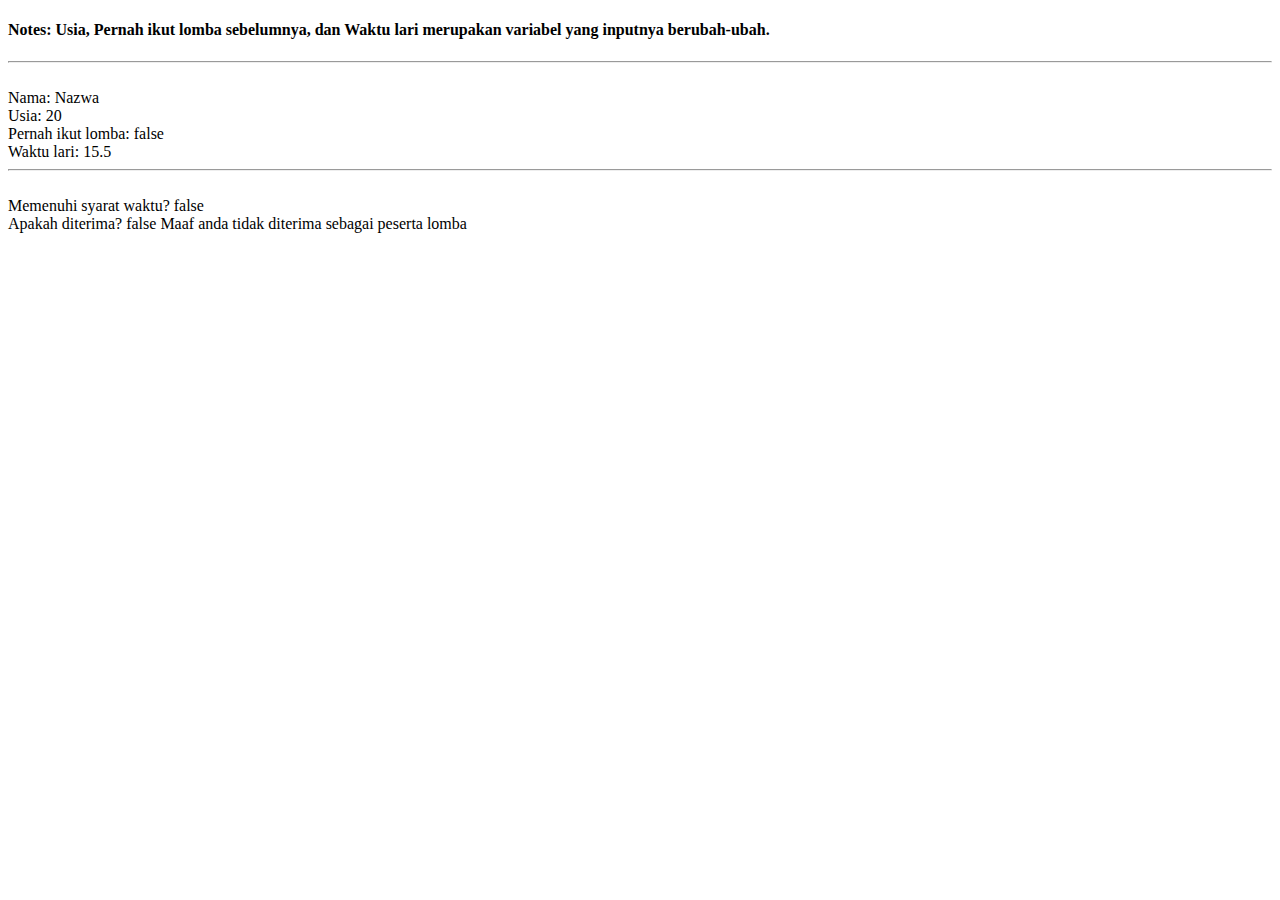
==== belajar_javascript_dasar/index.html @ a9eb17eb "Tugas JS" ====
<!DOCTYPE html>
<html lang="id">
<head>
    <meta charset="UTF-8">
    <meta name="viewport" content="width=device-width, initial-scale=1.0">
    <title>Hasil Kelayakan Lomba Lari</title>
</head>
<body>
    <h4>Notes: Usia, Pernah ikut lomba sebelumnya, dan Waktu lari merupakan variabel yang inputnya berubah-ubah.</h4>

    <hr>

    <script src="./hello.js"></script>

</body>
</html>
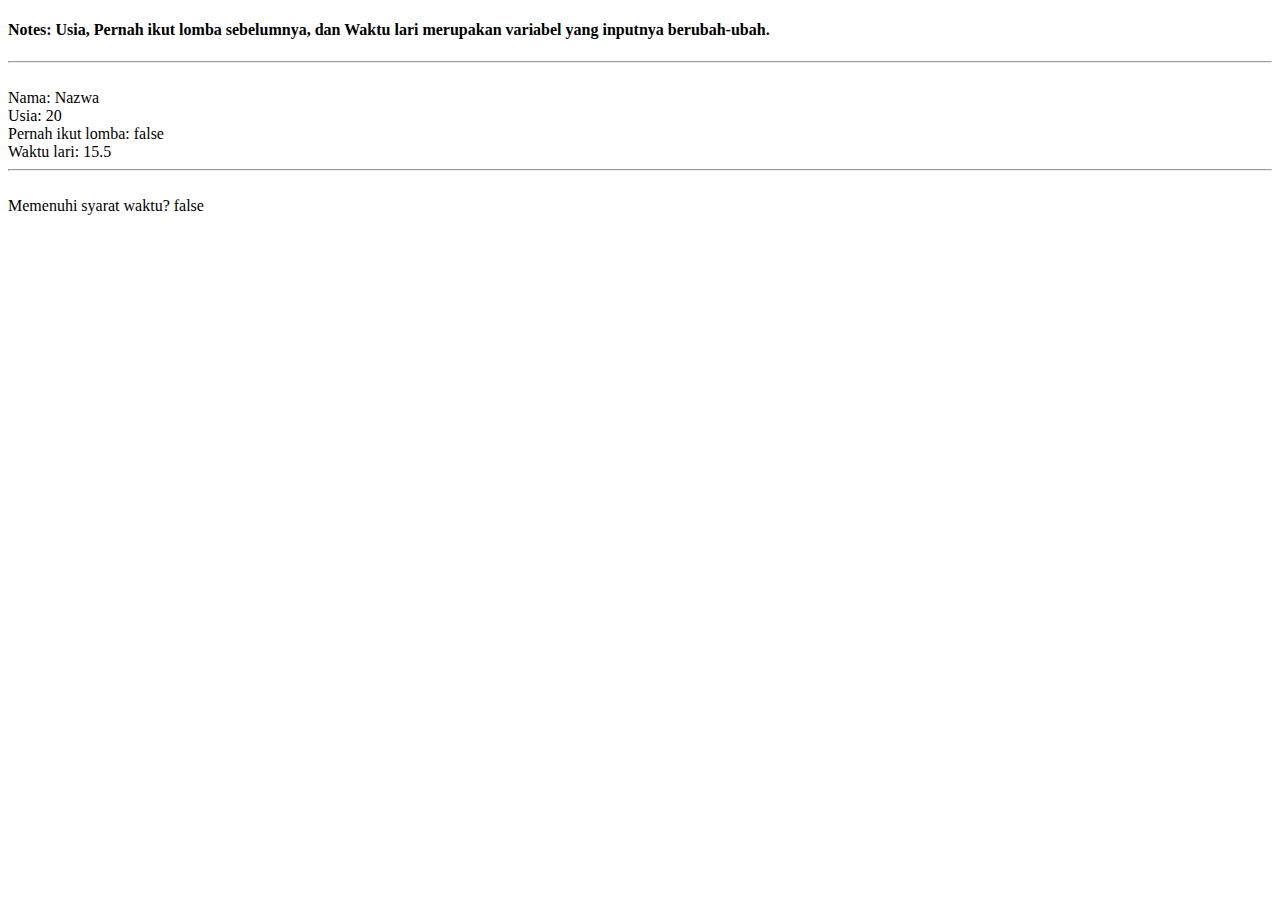
==== commit f172f1ad: "tugas" ====
--- a/belajar_javascript_dasar/index.html
+++ b/belajar_javascript_dasar/index.html
@@ -10,7 +10,41 @@
 
     <hr>
 
-    <script src="./hello.js"></script>
+    <script> 
+    // Variabel input
+    let nama = "Nazwa";
+    document.writeln("<br>Nama: "+nama);
+    let usia = 20;
+    document.writeln("<br>Usia: "+usia);
+    let pernah_ikut_lomba = false;
+    document.writeln("<br>Pernah ikut lomba: "+pernah_ikut_lomba);
+    let waktu_lari = 15.5;
+    document.writeln("<br>Waktu lari: "+waktu_lari);
+    document.writeln("<hr>")
+
+    // Menentukan apakah memenuhi syarat waktu (< 12 detik)
+    let memenuhi_syarat_waktu = (waktu_lari < 12)
+    document.writeln("<br>Memenuhi syarat waktu? "+memenuhi_syarat_waktu);
+    
+    if(apakah_diterima){
+        document.writeln("Selamat, Anda diterima sebagai peserta lomba");
+    }else{
+        document.writeln("Maaf anda tidak diterima sebagai peserta lomba");
+        }
+
+    // Menentukan apakah peserta diterima
+    let apakah_diterima = memenuhi_syarat_waktu ||  pernah_ikut_lomba;
+    document.writeln("<br>Apakah diterima? "+apakah_diterima);
+
+    if(apakah_diterima){
+        document.writeln("Selamat, Anda diterima sebagai peserta lomba");
+    }else{
+        document.writeln("Maaf anda tidak diterima sebagai peserta lomba");
+        }
+
+    </script>
+    
+    <!-- <script src="./hello.js"></script> -->
 
 </body>
 </html>
